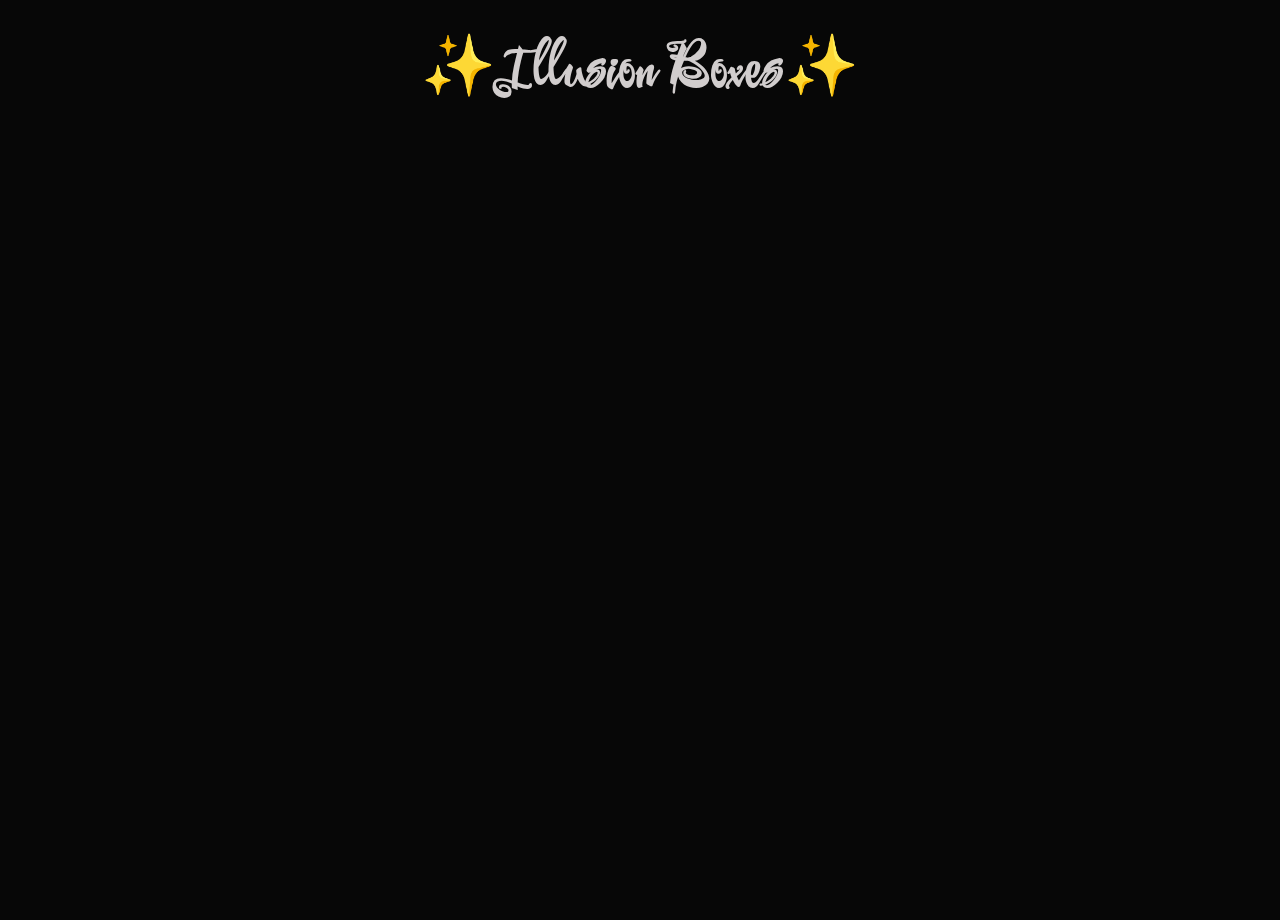
==== index.html @ d4d42b22 "Adding Jquery" ====
<!DOCTYPE html>
<html lang="en">
  <head>
    <meta charset="UTF-8" />
    <meta name="viewport" content="width=device-width, initial-scale=1.0" />
    <link rel="stylesheet" href="style.css" />
    <link rel="preconnect" href="https://fonts.googleapis.com">
<link rel="preconnect" href="https://fonts.gstatic.com" crossorigin>
<link href="https://fonts.googleapis.com/css2?family=Festive&display=swap" rel="stylesheet">
    <title>Illusion Boxes</title>
  </head>
  <body>
    <div class="heading">✨Illusion Boxes✨</div>
    <div class="container" id="container"></div>
    <script src="https://ajax.googleapis.com/ajax/libs/jquery/3.6.0/jquery.min.js"></script>
    <script src="script.js"></script>
  </body>
</html>
---- style.css ----
* {
    box-sizing: border-box;
  }
  
  body {
    background-color: rgb(7, 7, 7);
    height: 100vh;
    margin: 0;
  }
  
  .heading {
    text-align: center;
    font-family: 'Festive', cursive;
    font-weight: 700;
    font-size: 60px;
    margin: 20px;
    max-width: auto;
    color: rgb(209, 205, 205);
  }

  .container {
    display: flex;
    align-items: center;
    justify-content: center;
    flex-wrap: wrap;
    max-width: auto;
    max-height: auto;
  } 
  
  .square {
    display: flex;
    justify-self: center;
    align-items: center;
    background-color: #1d1d1d;
    box-shadow: 3px 3px 25px rgb(255, 255, 255);
    height: 33px;
    width: 38px;
    margin: 1px;
    transition: 2s ease-in-out;
  }
  
  .square:hover {
    transition-duration: 0s;
  }
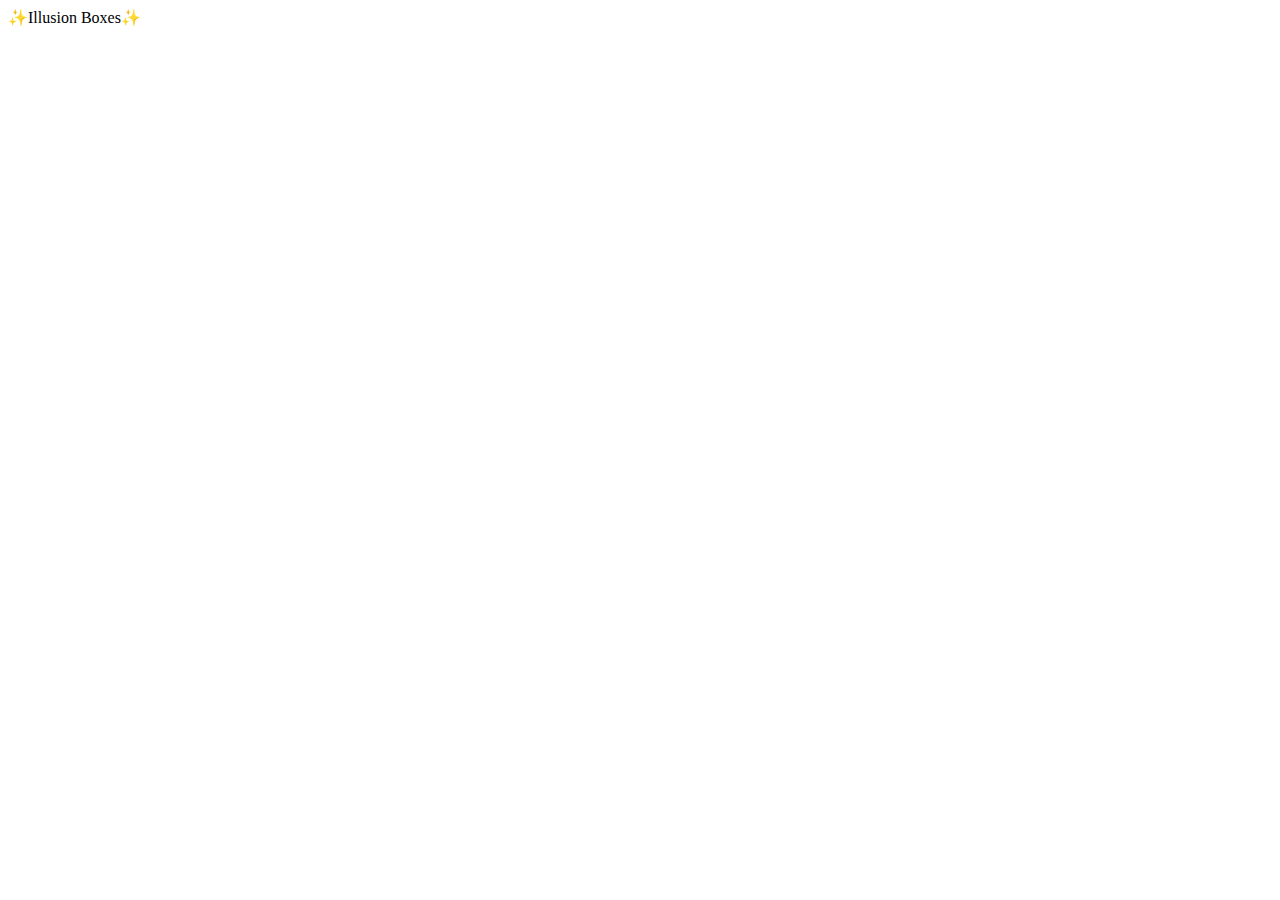
==== commit d011caaf: "Fixing favicon" ====
--- a/index.html
+++ b/index.html
@@ -4,9 +4,12 @@
     <meta charset="UTF-8" />
     <meta name="viewport" content="width=device-width, initial-scale=1.0" />
     <link rel="stylesheet" href="style.css" />
-    <link rel="preconnect" href="https://fonts.googleapis.com">
-<link rel="preconnect" href="https://fonts.gstatic.com" crossorigin>
-<link href="https://fonts.googleapis.com/css2?family=Festive&display=swap" rel="stylesheet">
+    <link href="https://fonts.googleapis.com/css2?family=Festive&display=swap" rel="stylesheet">
+    <link rel="apple-touch-icon" sizes="180x180" href="/icon/apple-touch-icon.png">
+    <link rel="icon" type="image/png" sizes="32x32" href="/icon/favicon-32x32.png">
+    <link rel="icon" type="image/png" sizes="16x16" href="/icon/favicon-16x16.png">
+    <link rel="manifest" href="/icon/site.webmanifest">
+    <link rel="shortcut icon" type="image/x-icon" href="icon/favicon.ico">
     <title>Illusion Boxes</title>
   </head>
   <body>
@@ -15,4 +18,4 @@
     <script src="https://ajax.googleapis.com/ajax/libs/jquery/3.6.0/jquery.min.js"></script>
     <script src="script.js"></script>
   </body>
-</html>+</html>
